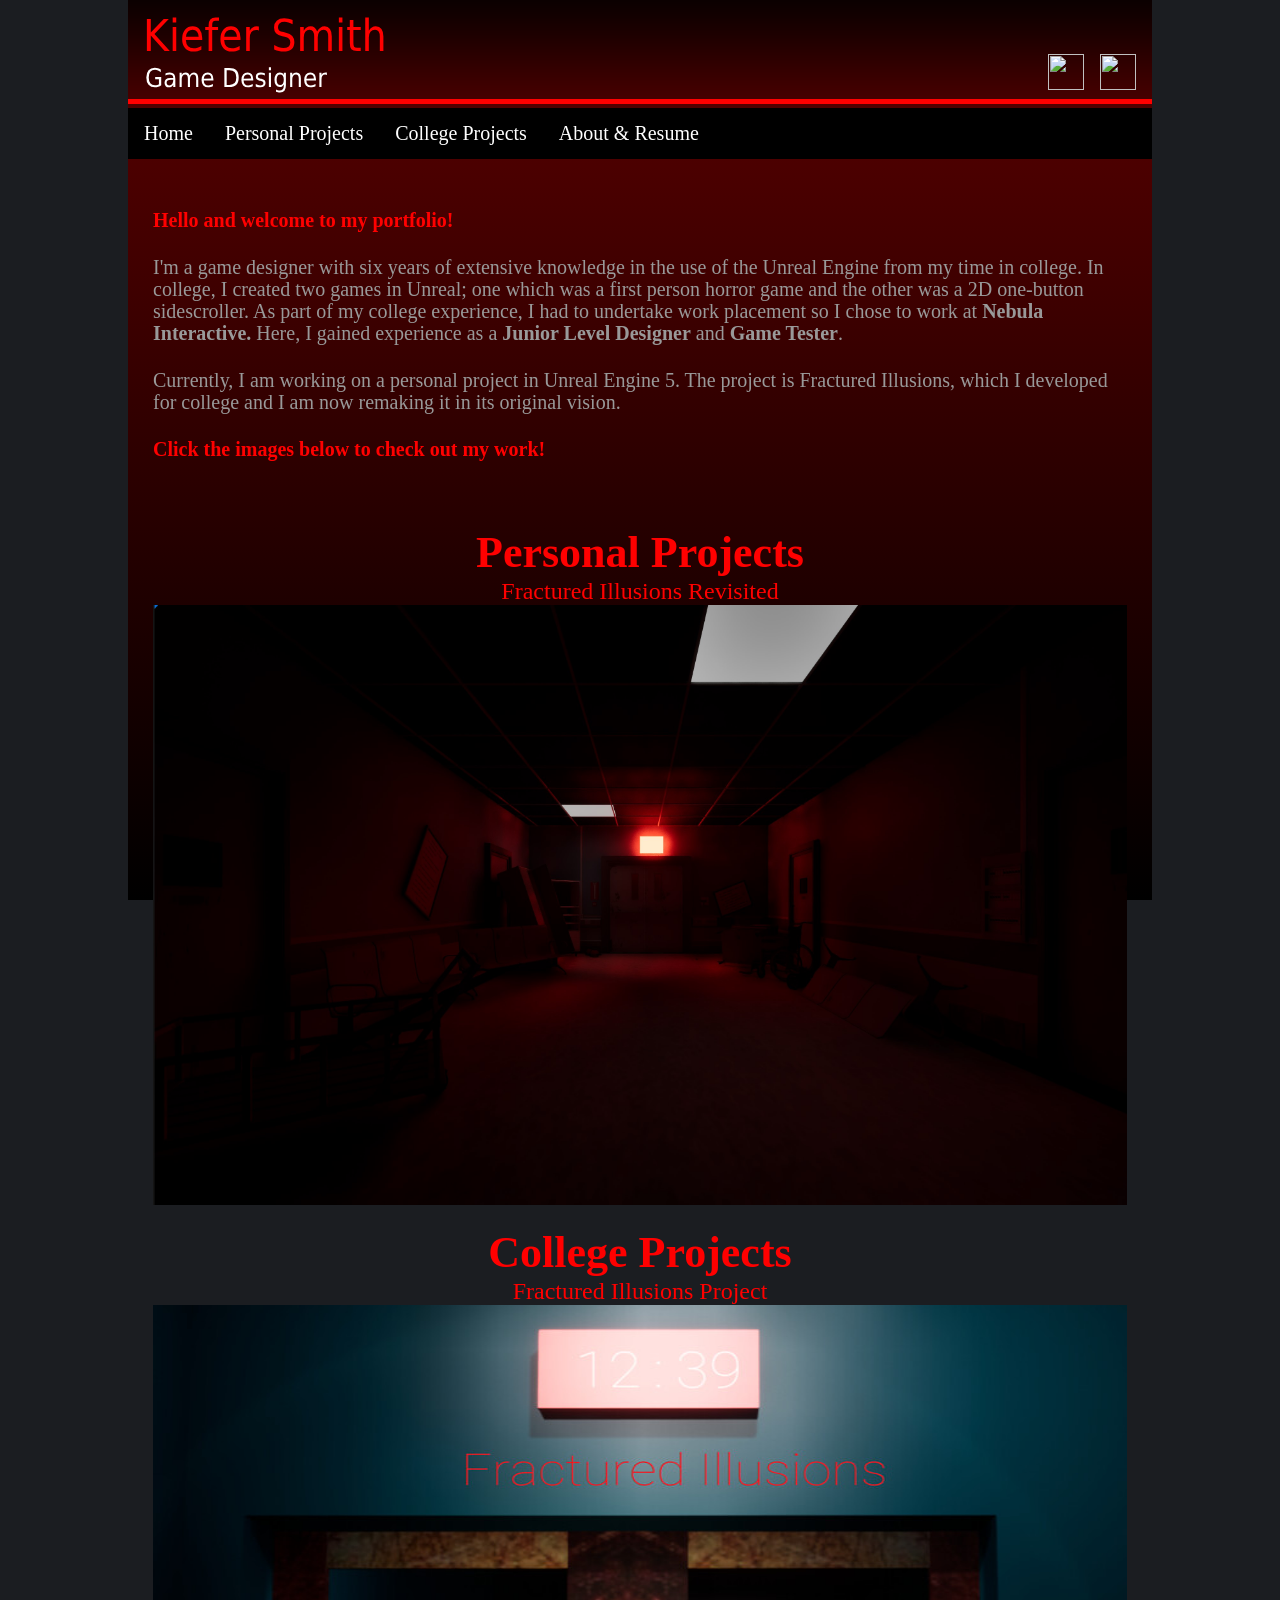
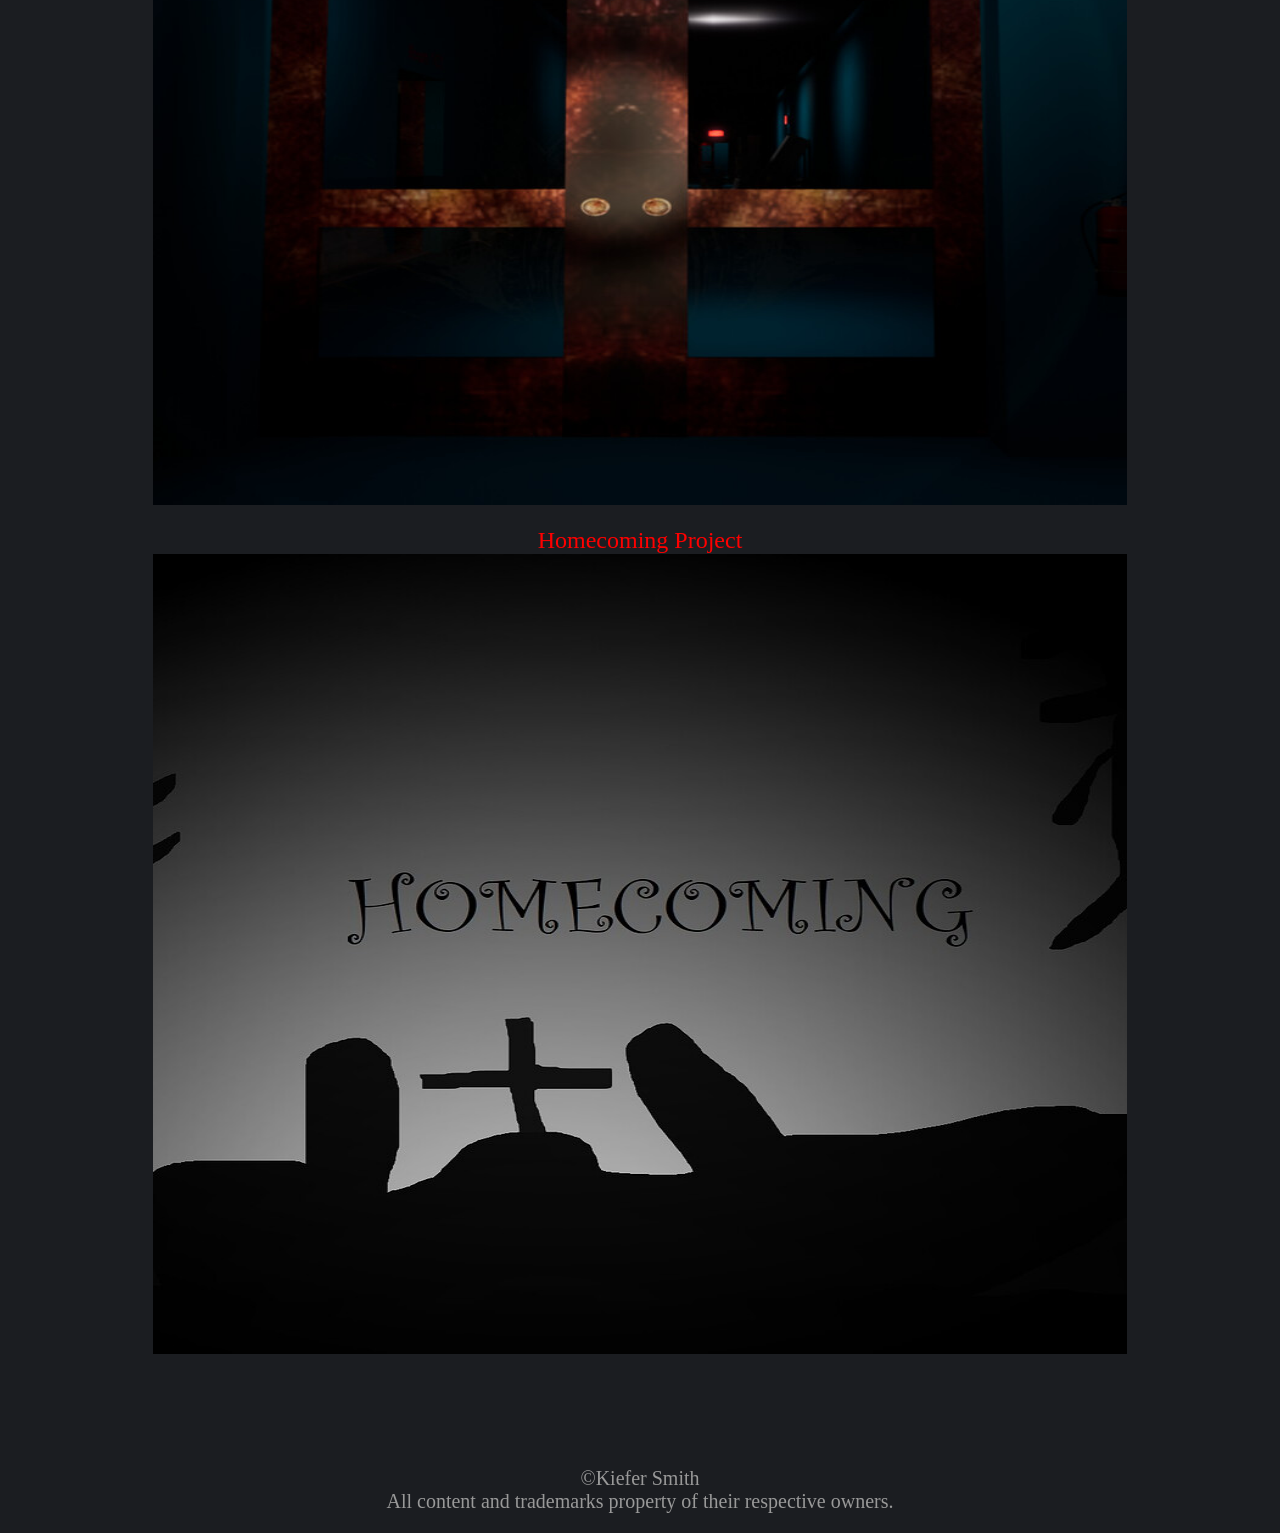
==== Index.html @ 739632f9 "Update Index.html" ====
<!DOCTYPE html PUBLIC "-//W3C//DTD XHTML 1.0 Strict//EN" "http://www.w3.org/TR/xhtml1/DTD/xhtml1-strict.dtd">
<!--
Original design by Free CSS Templates
http://www.freecsstemplates.org
Released for free under a Creative Commons Attribution 2.5 License
Heavily modified by yours truly.
-->
<html xmlns="http://www.w3.org/1999/xhtml">
<head>
    <meta http-equiv="content-type" content="text/html; charset=utf-8" />
    <meta http-equiv="Content-Security-Policy" content="upgrade-insecure-requests"> 
        <title>Kiefer Smith - Game Design Portfolio</title>
    <meta name="keywords" content="game games video development design programming level levels designer" />
    <meta name="description" content="Junior aspiring game developer. This is my online portfolio highlighting my game development work." />
    <meta name="language" content="English">
    <meta name="author" content="Kiefer Smith">
    <meta name="robots" content="all">
    <link href="style.css" rel="stylesheet" type="text/css" media="screen" />
    <script type="text/javascript">

  var _gaq = _gaq || [];
  _gaq.push(['_setAccount', 'UA-7939992-2']);
  _gaq.push(['_trackPageview']);

  (function() {
    var ga = document.createElement('script'); ga.type = 'text/javascript'; ga.async = true;
    ga.src = ('https:' == document.location.protocol ? 'https://ssl' : 'http://www') + '.google-analytics.com/ga.js';
    var s = document.getElementsByTagName('script')[0]; s.parentNode.insertBefore(ga, s);
  })();

</script>
</head>

<body>
    <div id="wrapper">
        <div id="logo">
          <div align="right"></div>
          <div align="right"><br />
            <br />
            <br />
          <a href="https://www.linkedin.com/in/kiefer-smith-designer/" target="_new"><img src="images/linkedin.png" alt="" width="36" height="36" title="LinkedIn Profile"/></a>&nbsp;&nbsp;&nbsp;&nbsp;<a href="Files/Kiefer Smith Game Design CV.pdf" target="_new"><img src="images/resume.png" alt="" width="36" height="36" title="Resume"/></a>&nbsp;&nbsp;&nbsp;&nbsp;</div>
        </div>
        
        
        
        
        <div id="header">                             
            <div class="navbar">
              <a href="index.html">Home</a>
              <div class="dropdown">
                <button class="dropbtn">Personal Projects 
                  <i class="fa fa-caret-down"></i>
                </button>
                <div class="dropdown-content">
                  <a href="Fractured_Illusions_Revisited.html">Fractured Illusions Revisited</a></td>
                </div>
              </div>
              <div class="dropdown">
                <button class="dropbtn">College Projects 
                  <i class="fa fa-caret-down"></i>
                </button>
                <div class="dropdown-content">
                  <a href="Fractured_Illusions_Project.html">Fractured Illusions Project</a></td>
                  <a href="Homecoming_Project.html">Homecoming Project</a></td>
                </div>
              </div>  
              <a href="bio.html">About & Resume</a>
            </div>                                        
          <div id="menu">
            </div>            
        </div>
        
        
        
        
        
        
        <hr />
        <div id="page">
        <div id="content">
                <div class="post">
                  <div class="entry">
                    <p><strong class="greenEntry">Hello and welcome to my portfolio!</strong></p>
                    <p>I'm a game designer with six years of extensive knowledge in the use of the Unreal Engine from my time in college.  
                      In college, I created two games in Unreal; one which was a first person horror game and the other was a 2D one-button sidescroller. As part of my college experience, I had to undertake work placement so I chose to work at<strong> Nebula Interactive. </strong> Here, I gained experience as a <strong>Junior Level Designer</strong> and <strong>Game Tester</strong>.
  </p>
                    <p>Currently, I am working on a personal project in Unreal Engine 5. The project is Fractured Illusions, which I developed for college and I am now remaking it in its original vision.</p>
                    <p><strong class="greenEntry">Click the images below to check out my work!</strong></p>
                    <p>&nbsp;</p>
                    <h1><strong><center>Personal Projects</center></strong></h1>
<center>
  <h2>Fractured Illusions Revisited </h2>
  <a href="Fractured_Illusions_Revisited.html"><img src="Fractured Illusions Cover.jpg" alt="" width="974" height="600" /></a><br />
    <br />
  </h2>
 
  <h1><strong><center>College Projects</center></strong></h1>
  <center>
    <h2>Fractured Illusions Project</h2>
    <a href="Fractured_Illusions_Project.html"><img src="fractured illusions college.jpg" alt="" width="974" height="800" /></a><br />
      <br />
    </h2>
   
    <h2>Homecoming Project</h2>
    <a href="Fractured_Illusions_Project.html"><img src="homecoming.jpg" alt="" width="974" height="800" /></a><br />
      <br />
    </h2>


 

                  </div><br /> 
                  <div class="entry"></div> 
              </div>
            </div>
   		</div>
        <div style="clear: both;">&nbsp;</div>
    	<div id="footer">
    	  <p>&copy;Kiefer Smith<br />
            All content and trademarks property of their respective owners.</p>
   		</div>
    </div>
</body>
</html>
---- style.css ----
/*
Design by Free CSS Templates
http://www.freecsstemplates.org
Released for free under a Creative Commons Attribution 2.5 License
*/

.navbar {
    overflow: hidden;
    background-color: #000000;
  }
  
  .navbar a {
    float: left;
    font-size: 20px;
    color: white;
    text-align: center;
    padding: 14px 16px;
    text-decoration: none;
  }
  
  .dropdown {
    float: left;
    overflow: hidden;
    z-index: 99999;
  }
  
  .dropdown .dropbtn {
    font-size: 20px;  
    border: none;
    outline: none;
    color: white;
    padding: 14px 16px;
    background-color: inherit;
    font-family: inherit;
    margin: 0;
    z-index: 99999;
  }
  
  .navbar a:hover, .dropdown:hover .dropbtn {
    background-color: #ff0000;
  }
  
  .dropdown-content {
    display: none;
    position: absolute;
    background-color: #000000;
    min-width: 160px;
    box-shadow: 0px 8px 16px 0px rgba(0,0,0,0.2);
    z-index: 1;
    color: black;
     z-index: 99999;
  }
  
  .dropdown-content a {
    float: none;
    color: white;
    padding: 12px 16px;
    text-decoration: none;
    display: block;
    text-align: left;
    z-index: 99999;
  }
  
  .dropdown-content a:hover {
    background-color: #ff0000;
  }
  
  .dropdown:hover .dropdown-content {
    display: block;
  }
  
  
  
  
  
  
  
  
  
  
  body {
      margin: 0px;
      padding: 0;
      font-family: Calibri;
      font-size: 16px;
      color: #999;
      background-color: #1B1D21;
  }
  
  h1, h2, h3 {
      margin: 0;
      font-family: Calibri;
      font-weight: normal;
      color: #ff0000;
  
  }
  
  h1 { font-size: 44px; }
  
  h2 { font-size: 24px; }
  
 
  
  p, ul, ol {
      margin-top: 25px;
      line-height: 22px;
      text-align: left;
      font-size: 20px;
  }
  
 
  
  
  
  a { color: #C2C8CC; }
  
  a:hover { text-decoration: none; }
  
  a img {
      border: none;
  }
  
  img.left {
      float: left;
      margin: 7px 30px 0 0;
  }
  
  img.right {
      float: right;
      margin: 7px 0 0 30px;
  }
  
  hr { display: none; }
  
 
  
  
  .list1 li {
      float: left;
      line-height: normal;
  }
  
  .list1 li img {
      margin: 0 30px 30px 0;
  }
  
  .list1 li.alt img {
      margin-right: 0;
  }
  
  #wrapper {
      width: 1024px;
      background: linear-gradient(to bottom, #5c0000 0%, #000000 100%);
      background-repeat: inherit;
      background-position: left top;
      background-attachment: fixed;
      margin-top: 0;
      margin-right: auto;
      margin-bottom: 0;
      margin-left: auto;
  }
  
  /* Header */
  
  
  
  #header {
      width: 1024px;
      height: 44px;
      margin: 0 auto;
      background: url(img03.jpg) repeat-x left top;
  }
  
  /* Menu */
  
  #menu {
      float: left;
      height: 34px;
  }
  
  #menu ul {
      margin: 0;
      padding: 0px;
      list-style: none;
      line-height: normal;
  }
  
  #menu li {
      height: 34px;
      display: block;
      float: left;
      padding: 10px 15px 0px 15px;
      background: url(img04.jpg) no-repeat right 8px;
  }
  
  #menu a {
      display: block;
      float: left;
      text-decoration: none;
      color: #FFFFFF;
      font-family: Georgia, "Times New Roman", Times, serif;
      font-size: 16px;
  }
  
  #menu a:hover {
      text-decoration: underline;
  }
  
  #menu .current_page_item {
      margin: 0px;
      color: #FFFFFF;
  }
  
  /* Search */
  
  #search {
      float: right;
      height: 44px;
  }
  
  #search form {
      float: right;
      margin: 0;
      padding: 10px 20px 0 0;
  }
  
  #search fieldset {
      margin: 0;
      padding: 0;
      border: none;
  }
  
  #search input {
      float: left;
      padding: 0;
      height: 20px;
      font: 12px Arial, Helvetica, sans-serif;
      border: none;
  }
  
  #search-text {
      width: 135px;
      height: 14px;
      margin: 0px 6px 0px 0px;
      padding: 3px 0 0 5px;
      color: #ff0000;
  }
  
  #search-submit {
      padding: 0px;
      margin: 0px;
      height: 21px;
      margin-left: 4px;
      color: #ff0000;
  }
  
  /* Page */
  
  #page {
      width: 1024px;
      margin: 0 auto;
      padding: 0px;
  }
  
  /** LOGO */
  
  #logo {
    width: 1024px;
    height: 108px;
    background: url(aa.png) no-repeat left top;
    margin-top: 0px;
    margin-right: auto;
    margin-bottom: 0;
    margin-left: auto;
}
  
  #logo h1, #logo p {
      margin: 0;
      padding: 0px;
      line-height: normal;
  }
  
  #logo h1 {
      padding-left: 40px;
      padding-top: 90px; 
  }
  
  #logo h1 a {
      text-decoration: none;
      text-transform: lowercase;
      color: #FFFFFF;
  }
  
  #logo h1 a:hover { text-decoration: underline; }
  
  #logo p {
      padding: 0px 0 0 42px;
      font: italic 23px Georgia, "Times New Roman", Times, serif;
      color: #FFFFFF;
  }
  
  #logo p a {
      text-decoration: none;
      color: #FFFFFF;
  }
  
  #logo p a:hover { text-decoration: underline; }
  
  /* Content */
  
  #content {
      float: left;
      width: 974px;
      padding-top: 25px;
      padding-left: 25px;
      padding-right: 25px;
  }
  
  /* Post */
  
  .post {
      margin-bottom: 25px;
  }
  
  .post .title {
      height: 30px;
      margin-bottom: 3px;
      border-bottom: 1px dashed #1E1E1E;
      font-family: Georgia, "Times New Roman", Times, serif;
      color: #0b90ce;
  }
  
  .post .date {
      float: right;
      margin-top: -45px;
      padding-right: 20px;
      font-family: Georgia, "Times New Roman", Times, serif;
      font-weight: normal;
      font-size: 18px;
      color: #C2C8CC;
  }
  
  .post .meta {
      margin: -30px  0 3px 25px;
      padding: 2px 30px 2px 0px;
      font-family: Arial, Helvetica, sans-serif;
      font-weight: normal;
      font-size: 10px;
      color: #B6ACA2;
  }
  
  .post .meta a { color: #B6ACA2; }
  
  .post .entry {
      padding-top: 0px;
      padding-right: 0px;
      padding-bottom: 5px;
      padding-left: 0px;
  }
  
  .post .greenEntry {
      padding-top: 10px;
      color: #ff0000;
  }
  
  .post .links {
      margin: 0 250px 0 0;
      padding: 0 0 0 0px;
  }
  
  
  
  .post .links .permalink {
      padding-left: 17px;
  }
  
  .tableBackground { background: url("banner_wq.png") no-repeat; }
  
  
  /* Sidebar */
  
  #sidebar {
      float: left;
      width: 250px;
  }
  
  #sidebar ul {
      margin: 0;
      padding: 0;
      list-style: none;
      line-height: normal;
  }
  
  #sidebar li {
      margin-bottom: 30px;
      padding: 0 0 20px 0px;
      background: url(images/img07.jpg) repeat-x left top;
  }
  
  #sidebar li ul {
      line-height: 200%;
      background: none;
  }
  
  #sidebar li li {
      margin: 0;
      padding: 3px 20px;
      background: none;
  }
  
  #sidebar p {
      margin: 0;
      padding: 0 20px;
  }
  
  #sidebar h2 {
      height: 33px;
      margin: 0 0 20px 0px;
      padding: 15px 0px 0px 20px;
      background: url(images/img06.jpg) repeat-x left top;
      text-transform: uppercase;
      font-family: Arial, Helvetica, sans-serif;
      font-size: 14px;
      font-weight: bold;
      color: #FFFFFF;
  }
  
  
  #sidebar p {
      line-height: 200%;
      padding-bottom: 20px;
  }
  
  
  
  
  
  /* Footer */
  
  #footer {
      width: 1024px;
      margin: 0 auto;
      padding: 0;
      background: url(images/img02.jpg) repeat-x left top;
      height: 75px;
  }
  
  #footer p {
      margin: 0;
      padding: 20px 0;
      text-align: center;
      line-height: normal;
  }
  

  #wrapper #page #content .post .entry .greenEntry .title strong {
      font-family: Georgia, Times New Roman, Times, serif;
  }
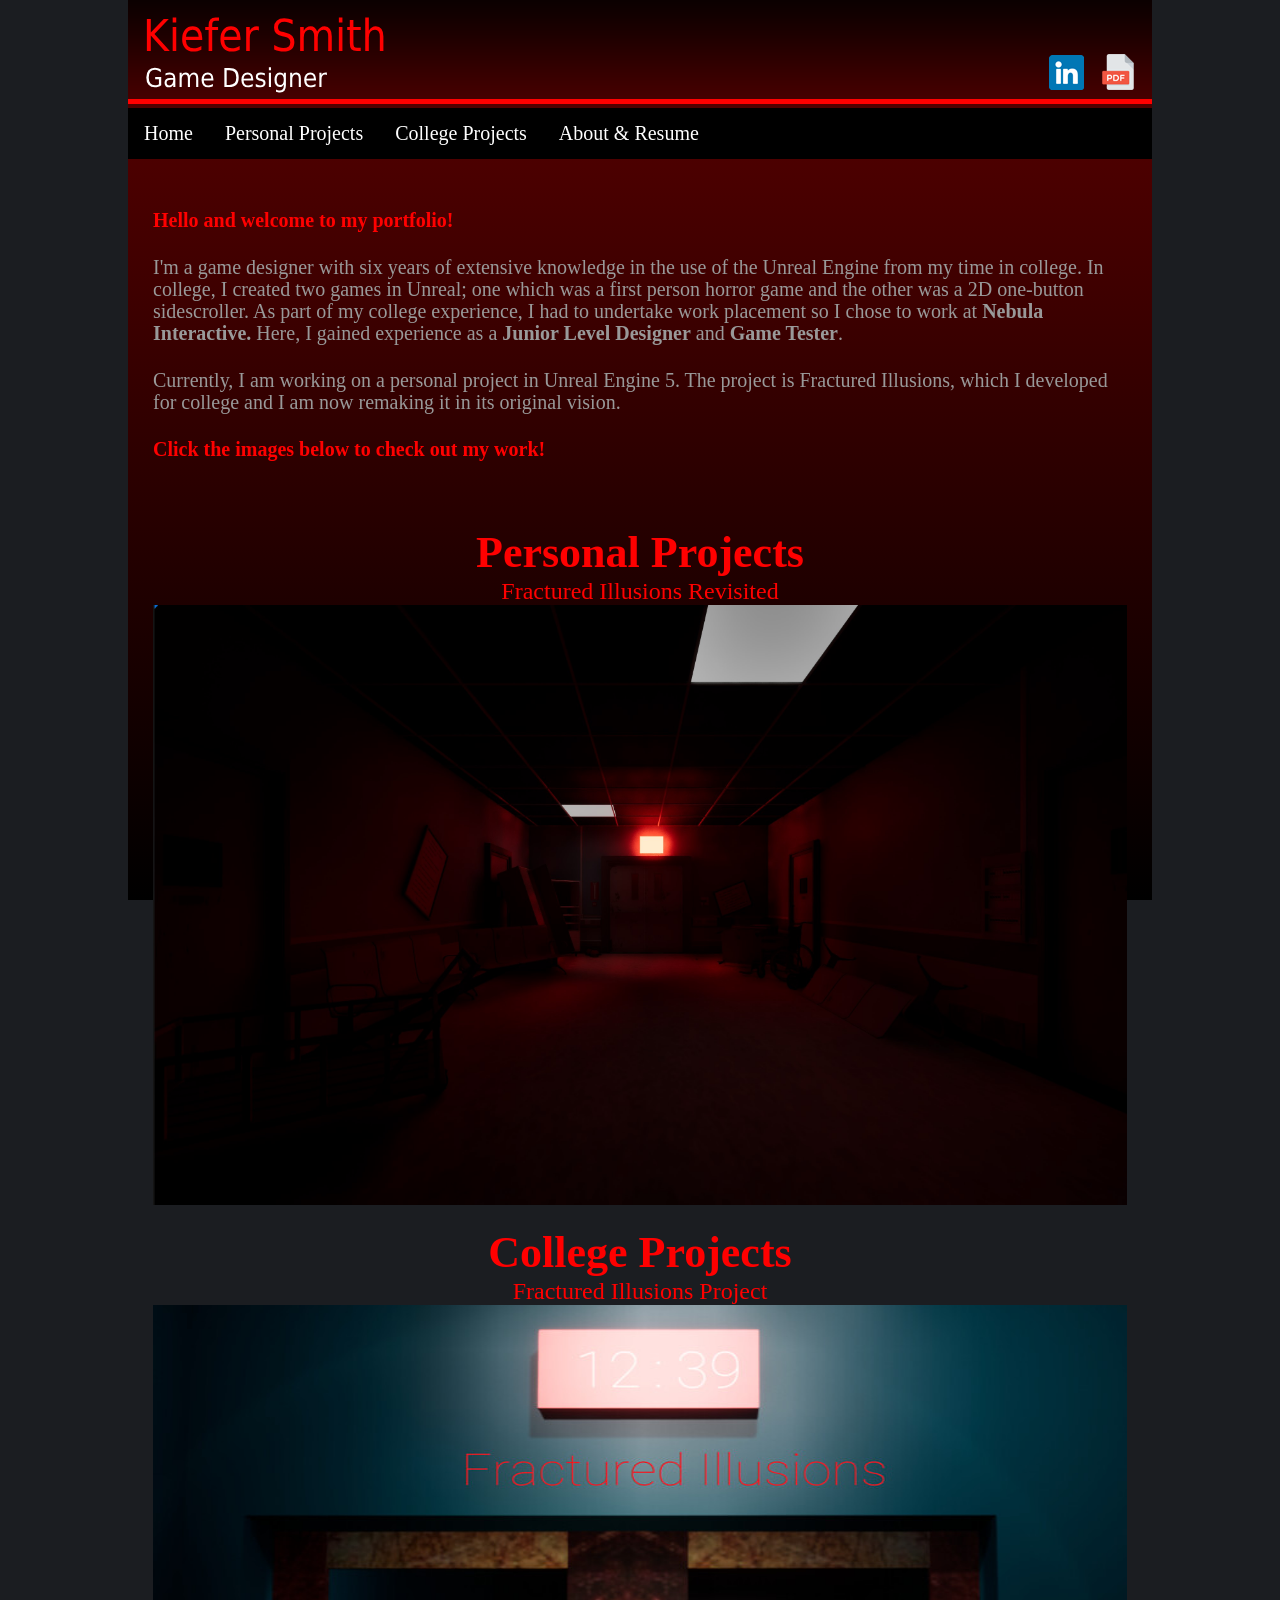
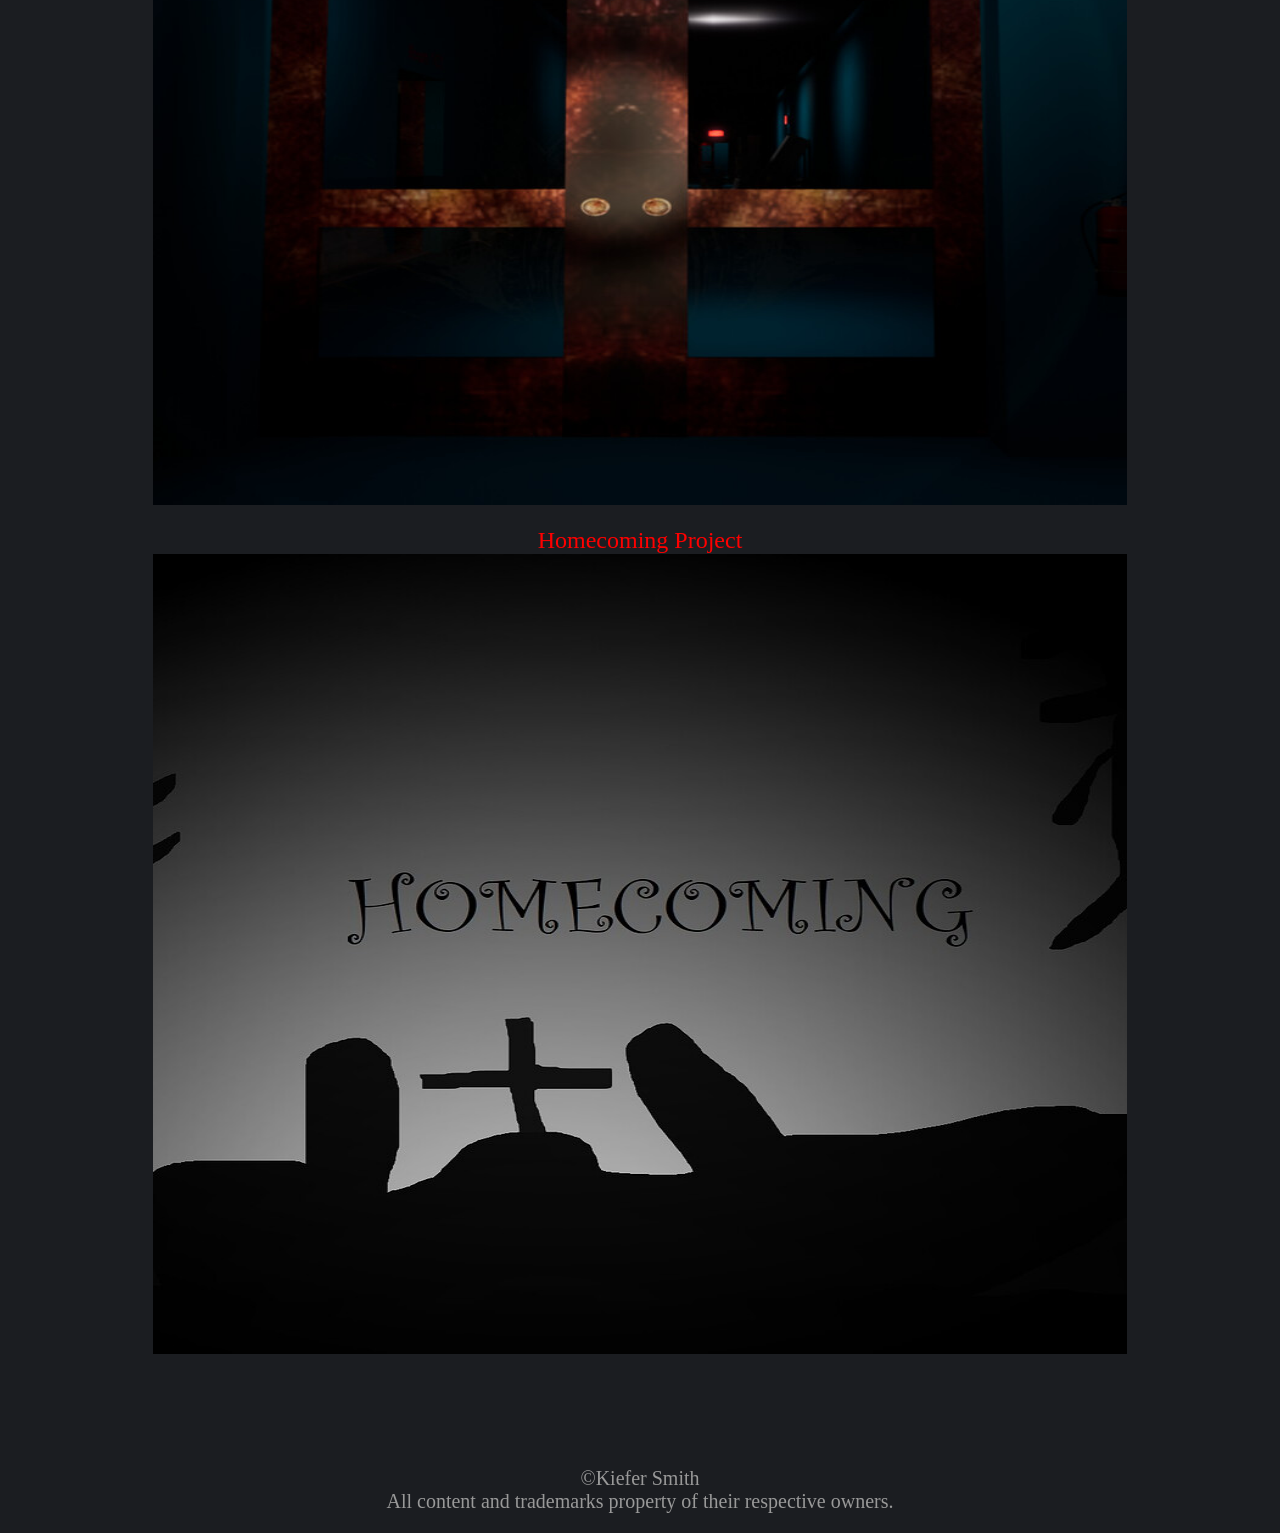
==== commit 34c9b392: "Update Index.html" ====
--- a/Index.html
+++ b/Index.html
@@ -38,7 +38,7 @@
           <div align="right"><br />
             <br />
             <br />
-          <a href="https://www.linkedin.com/in/kiefer-smith-designer/" target="_new"><img src="images/linkedin.png" alt="" width="36" height="36" title="LinkedIn Profile"/></a>&nbsp;&nbsp;&nbsp;&nbsp;<a href="Files/Kiefer Smith Game Design CV.pdf" target="_new"><img src="images/resume.png" alt="" width="36" height="36" title="Resume"/></a>&nbsp;&nbsp;&nbsp;&nbsp;</div>
+          <a href="https://www.linkedin.com/in/kiefer-smith-designer/" target="_new"><img src="linkedin.png" alt="" width="36" height="36" title="LinkedIn Profile"/></a>&nbsp;&nbsp;&nbsp;&nbsp;<a href="Files/Kiefer Smith Game Design CV.pdf" target="_new"><img src="resume.png" alt="" width="36" height="36" title="Resume"/></a>&nbsp;&nbsp;&nbsp;&nbsp;</div>
         </div>
         
         
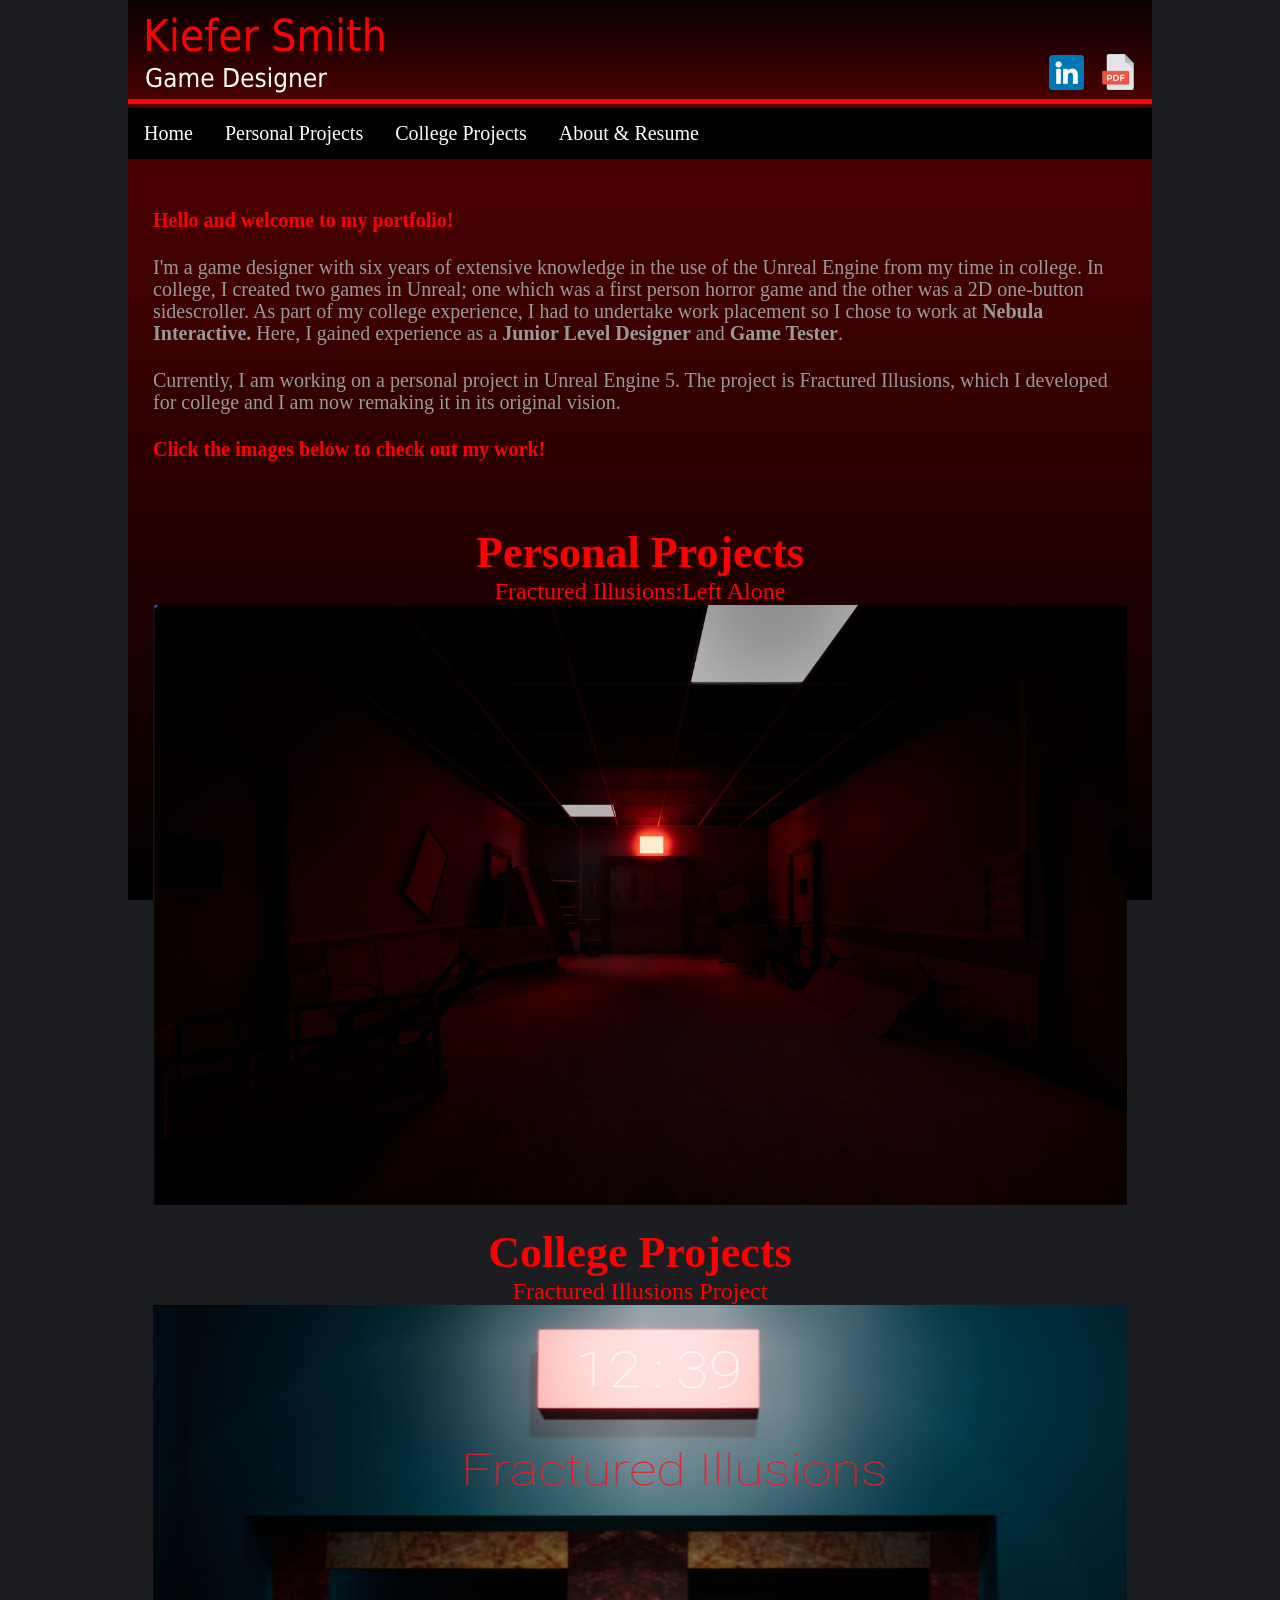
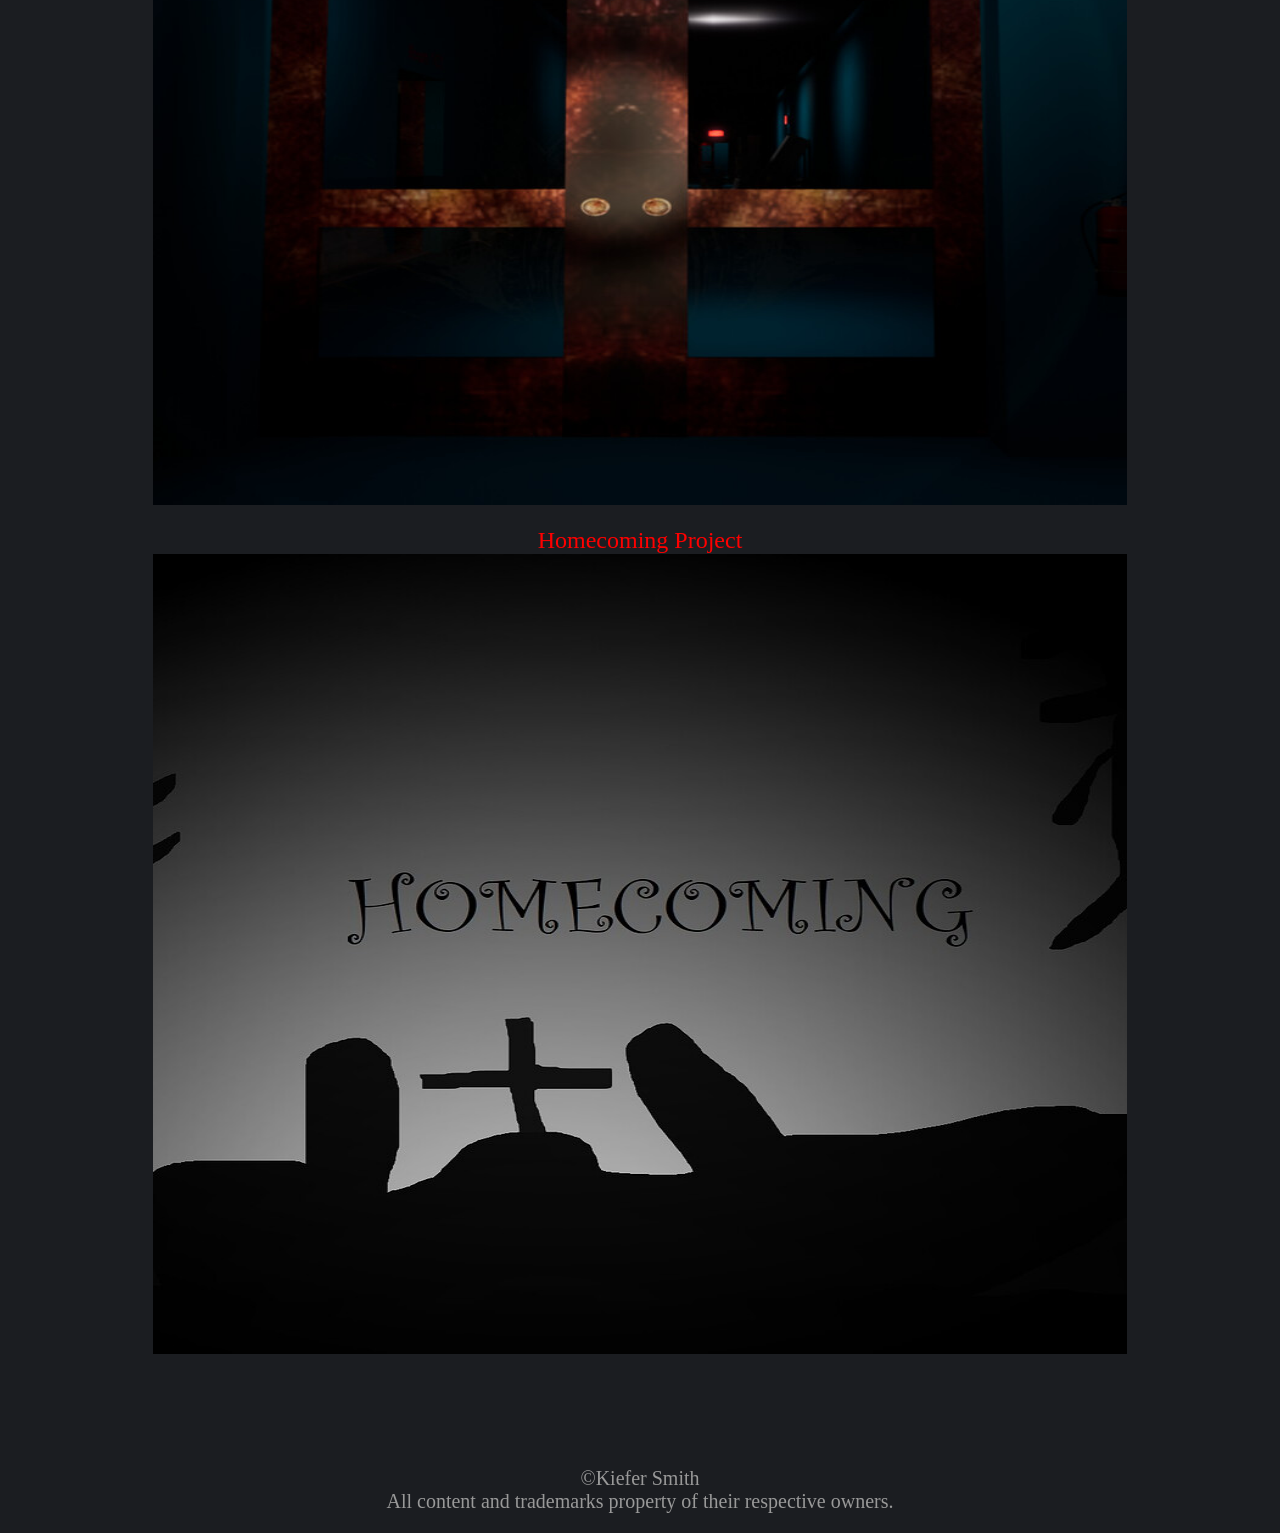
==== commit f73693b4: "Update Index.html" ====
--- a/Index.html
+++ b/Index.html
@@ -38,7 +38,7 @@
           <div align="right"><br />
             <br />
             <br />
-          <a href="https://www.linkedin.com/in/kiefer-smith-designer/" target="_new"><img src="linkedin.png" alt="" width="36" height="36" title="LinkedIn Profile"/></a>&nbsp;&nbsp;&nbsp;&nbsp;<a href="Files/Kiefer Smith Game Design CV.pdf" target="_new"><img src="resume.png" alt="" width="36" height="36" title="Resume"/></a>&nbsp;&nbsp;&nbsp;&nbsp;</div>
+          <a href="https://www.linkedin.com/in/kiefer-smith-designer/" target="_new"><img src="linkedin.png" alt="" width="36" height="36" title="LinkedIn Profile"/></a>&nbsp;&nbsp;&nbsp;&nbsp;<a href="Kiefer Smith Game Design CV.pdf" target="_new"><img src="resume.png" alt="" width="36" height="36" title="Resume"/></a>&nbsp;&nbsp;&nbsp;&nbsp;</div>
         </div>
         
         
@@ -52,7 +52,7 @@
                   <i class="fa fa-caret-down"></i>
                 </button>
                 <div class="dropdown-content">
-                  <a href="Fractured_Illusions_Revisited.html">Fractured Illusions Revisited</a></td>
+                  <a href="Fractured_Illusions_Revisited.html">Fractured Illusions:Left Alone</a></td>
                 </div>
               </div>
               <div class="dropdown">
@@ -89,7 +89,7 @@
                     <p>&nbsp;</p>
                     <h1><strong><center>Personal Projects</center></strong></h1>
 <center>
-  <h2>Fractured Illusions Revisited </h2>
+  <h2>Fractured Illusions:Left Alone </h2>
   <a href="Fractured_Illusions_Revisited.html"><img src="Fractured Illusions Cover.jpg" alt="" width="974" height="600" /></a><br />
     <br />
   </h2>
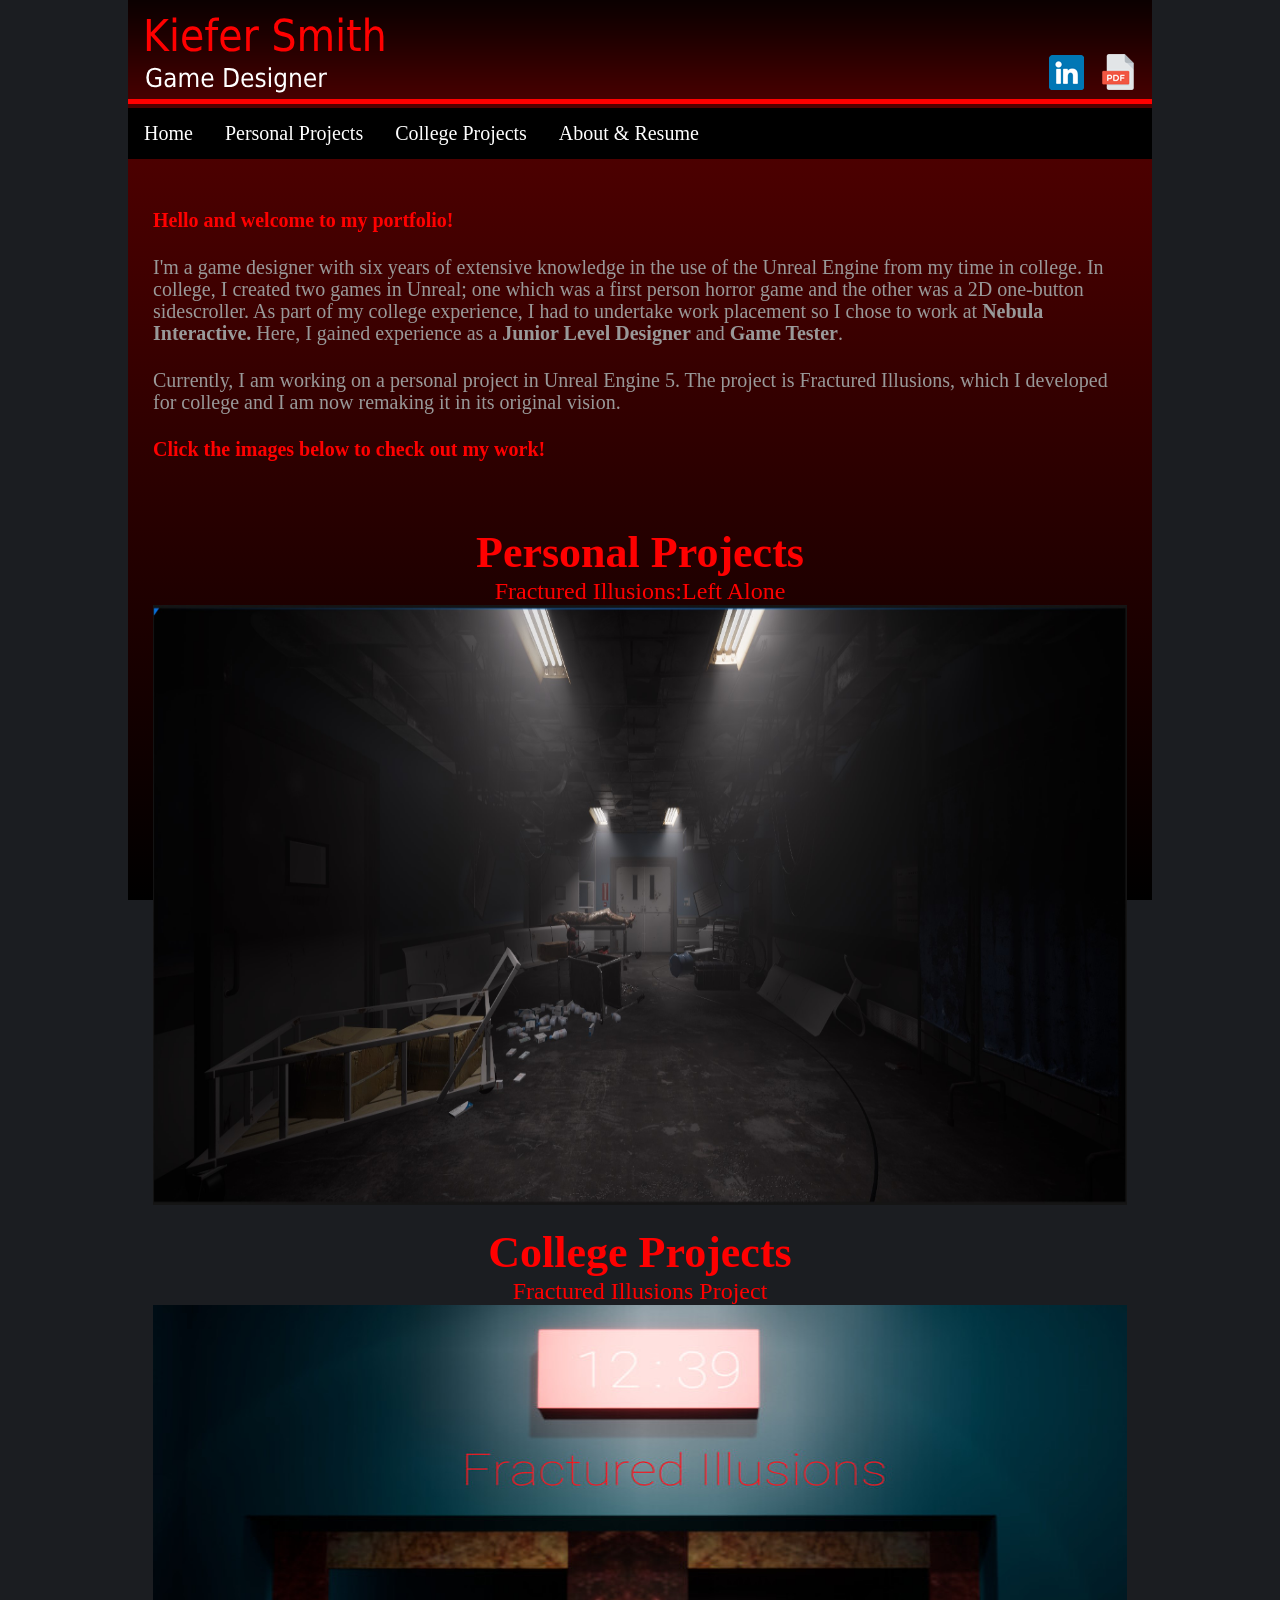
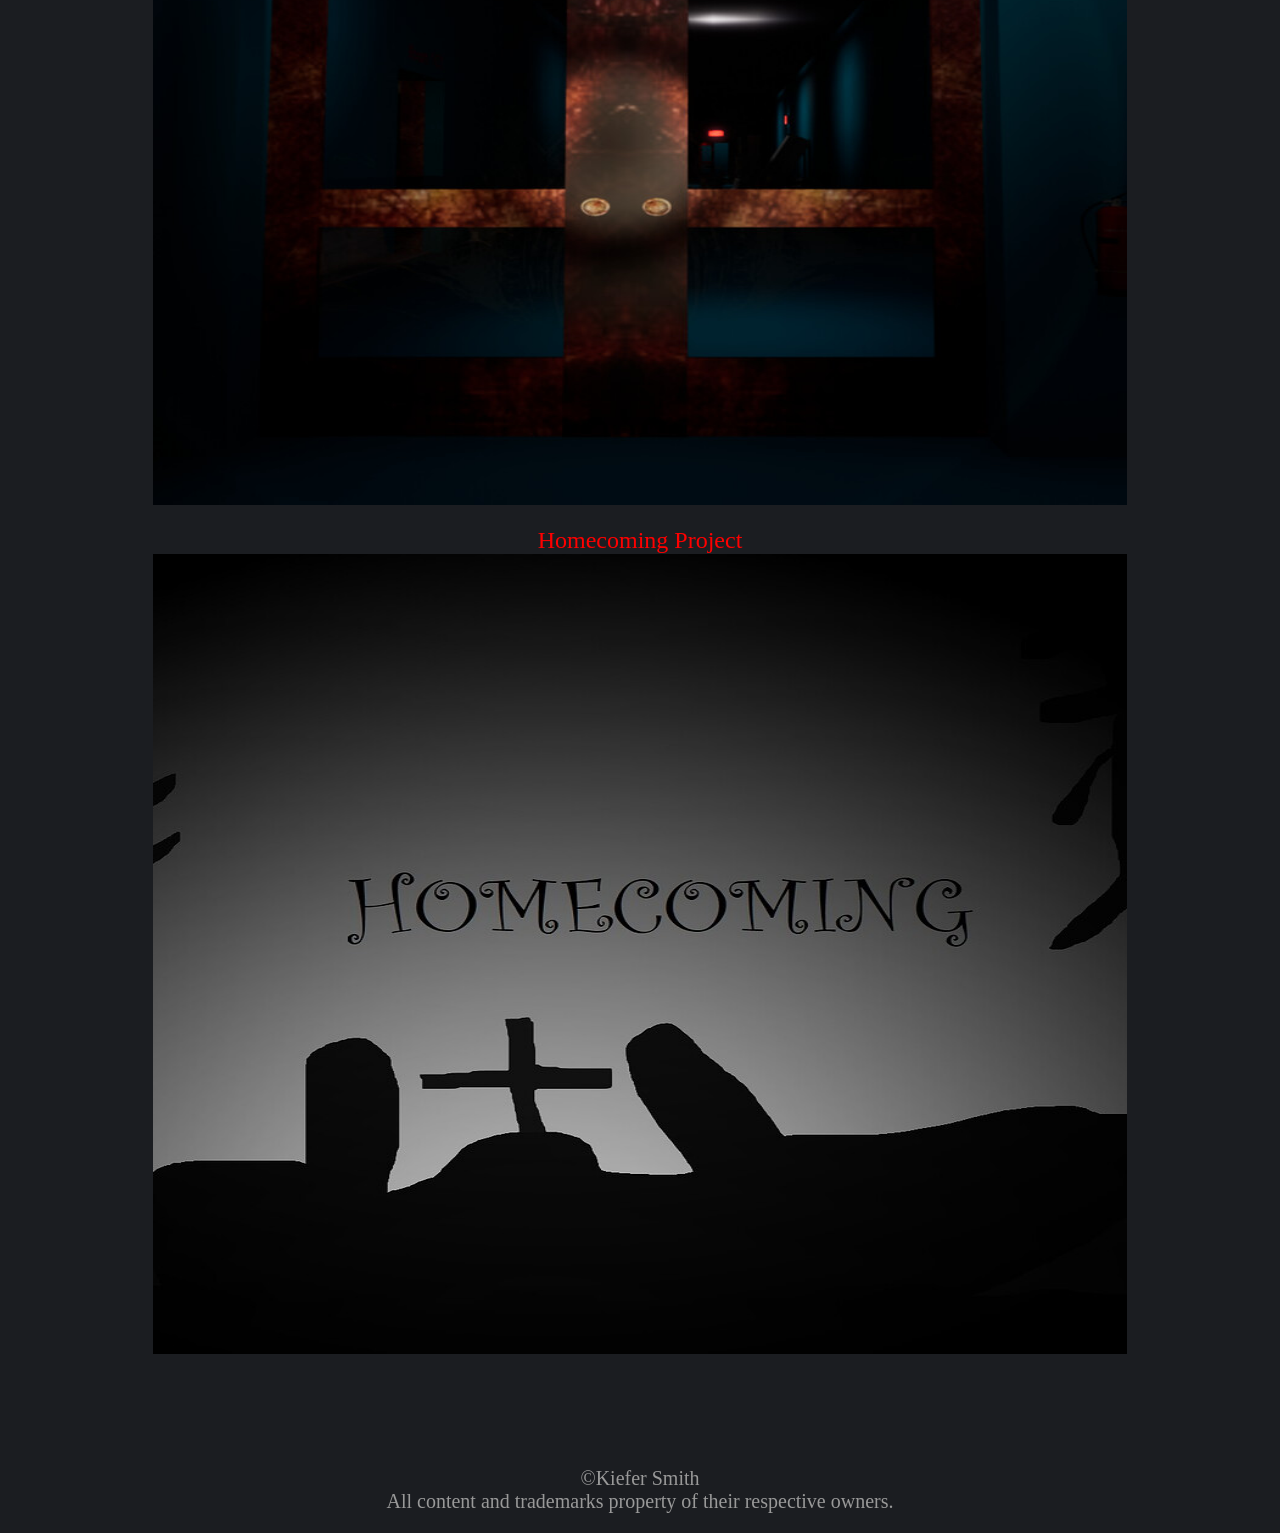
==== commit bca702be: "Update Index.html" ====
--- a/Index.html
+++ b/Index.html
@@ -90,7 +90,7 @@
                     <h1><strong><center>Personal Projects</center></strong></h1>
 <center>
   <h2>Fractured Illusions:Left Alone </h2>
-  <a href="Fractured_Illusions_Revisited.html"><img src="Fractured Illusions Cover.jpg" alt="" width="974" height="600" /></a><br />
+  <a href="Fractured_Illusions_Revisited.html"><img src="Mainmenu.jpg" alt="" width="974" height="600" /></a><br />
     <br />
   </h2>
  
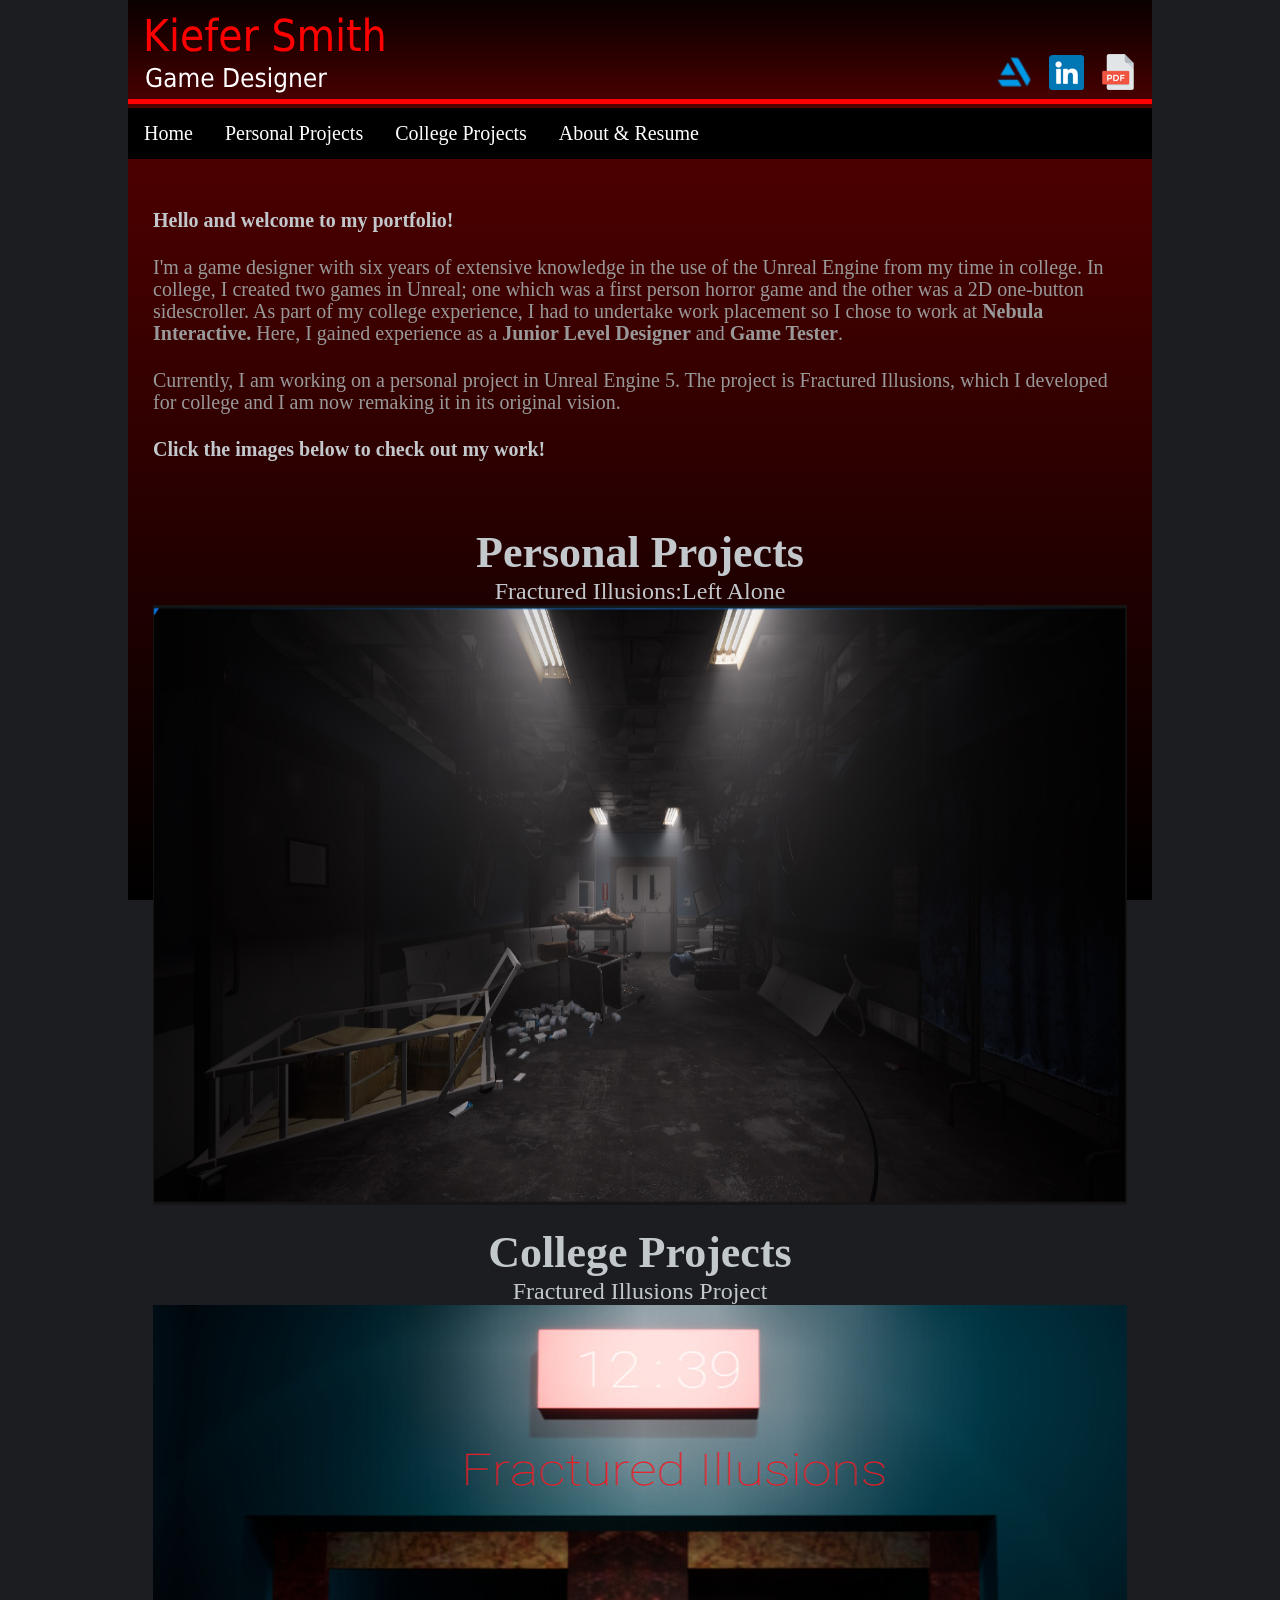
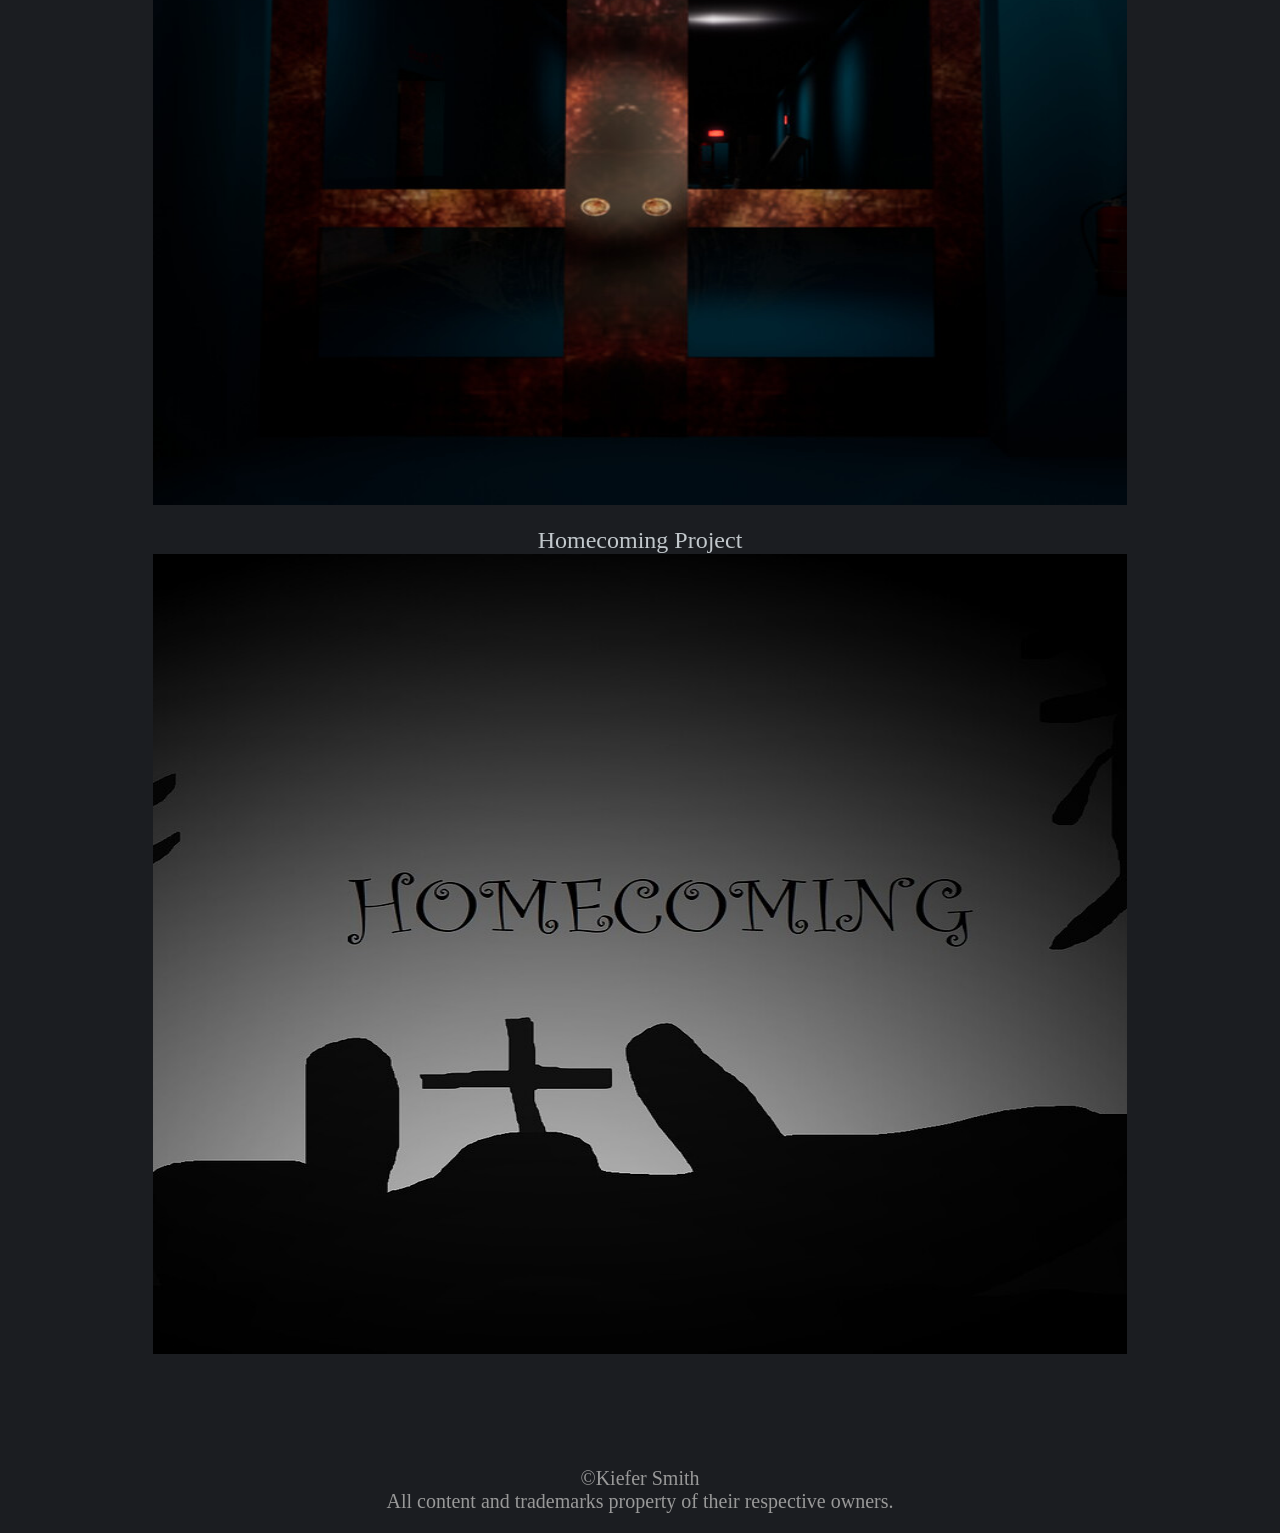
==== commit 272c4a7b: "Update Index.html" ====
--- a/Index.html
+++ b/Index.html
@@ -38,7 +38,7 @@
           <div align="right"><br />
             <br />
             <br />
-          <a href="https://www.linkedin.com/in/kiefer-smith-designer/" target="_new"><img src="linkedin.png" alt="" width="36" height="36" title="LinkedIn Profile"/></a>&nbsp;&nbsp;&nbsp;&nbsp;<a href="Kiefer Smith Game Design CV.pdf" target="_new"><img src="resume.png" alt="" width="36" height="36" title="Resume"/></a>&nbsp;&nbsp;&nbsp;&nbsp;</div>
+           <a href="https://www.artstation.com/kiefersmith" target="_new"><img src="artstationlogo.png" alt="" width="36" height="36" title="Artstation Profile"/></a>&nbsp;&nbsp;&nbsp;&nbsp;<a href="https://www.linkedin.com/in/kiefer-smith-designer/" target="_new"><img src="linkedin.png" alt="" width="36" height="36" title="LinkedIn Profile"/></a>&nbsp;&nbsp;&nbsp;&nbsp;<a href="Kiefer Smith Game Design CV.pdf" target="_new"><img src="resume.png" alt="" width="36" height="36" title="Resume"/></a>&nbsp;&nbsp;&nbsp;&nbsp;</div>
         </div>
         
         
--- a/style.css
+++ b/style.css
@@ -91,7 +91,7 @@
       margin: 0;
       font-family: Calibri;
       font-weight: normal;
-      color: #ff0000;
+      color: #C2C8CC;
   
   }
   
@@ -243,7 +243,7 @@
       height: 14px;
       margin: 0px 6px 0px 0px;
       padding: 3px 0 0 5px;
-      color: #ff0000;
+      color: #C2C8CC;
   }
   
   #search-submit {
@@ -251,7 +251,7 @@
       margin: 0px;
       height: 21px;
       margin-left: 4px;
-      color: #ff0000;
+      color: #C2C8CC;
   }
   
   /* Page */
@@ -360,7 +360,7 @@
   
   .post .greenEntry {
       padding-top: 10px;
-      color: #ff0000;
+      color: #C2C8CC;
   }
   
   .post .links {
@@ -456,4 +456,4 @@
   #wrapper #page #content .post .entry .greenEntry .title strong {
       font-family: Georgia, Times New Roman, Times, serif;
   }
-  +  
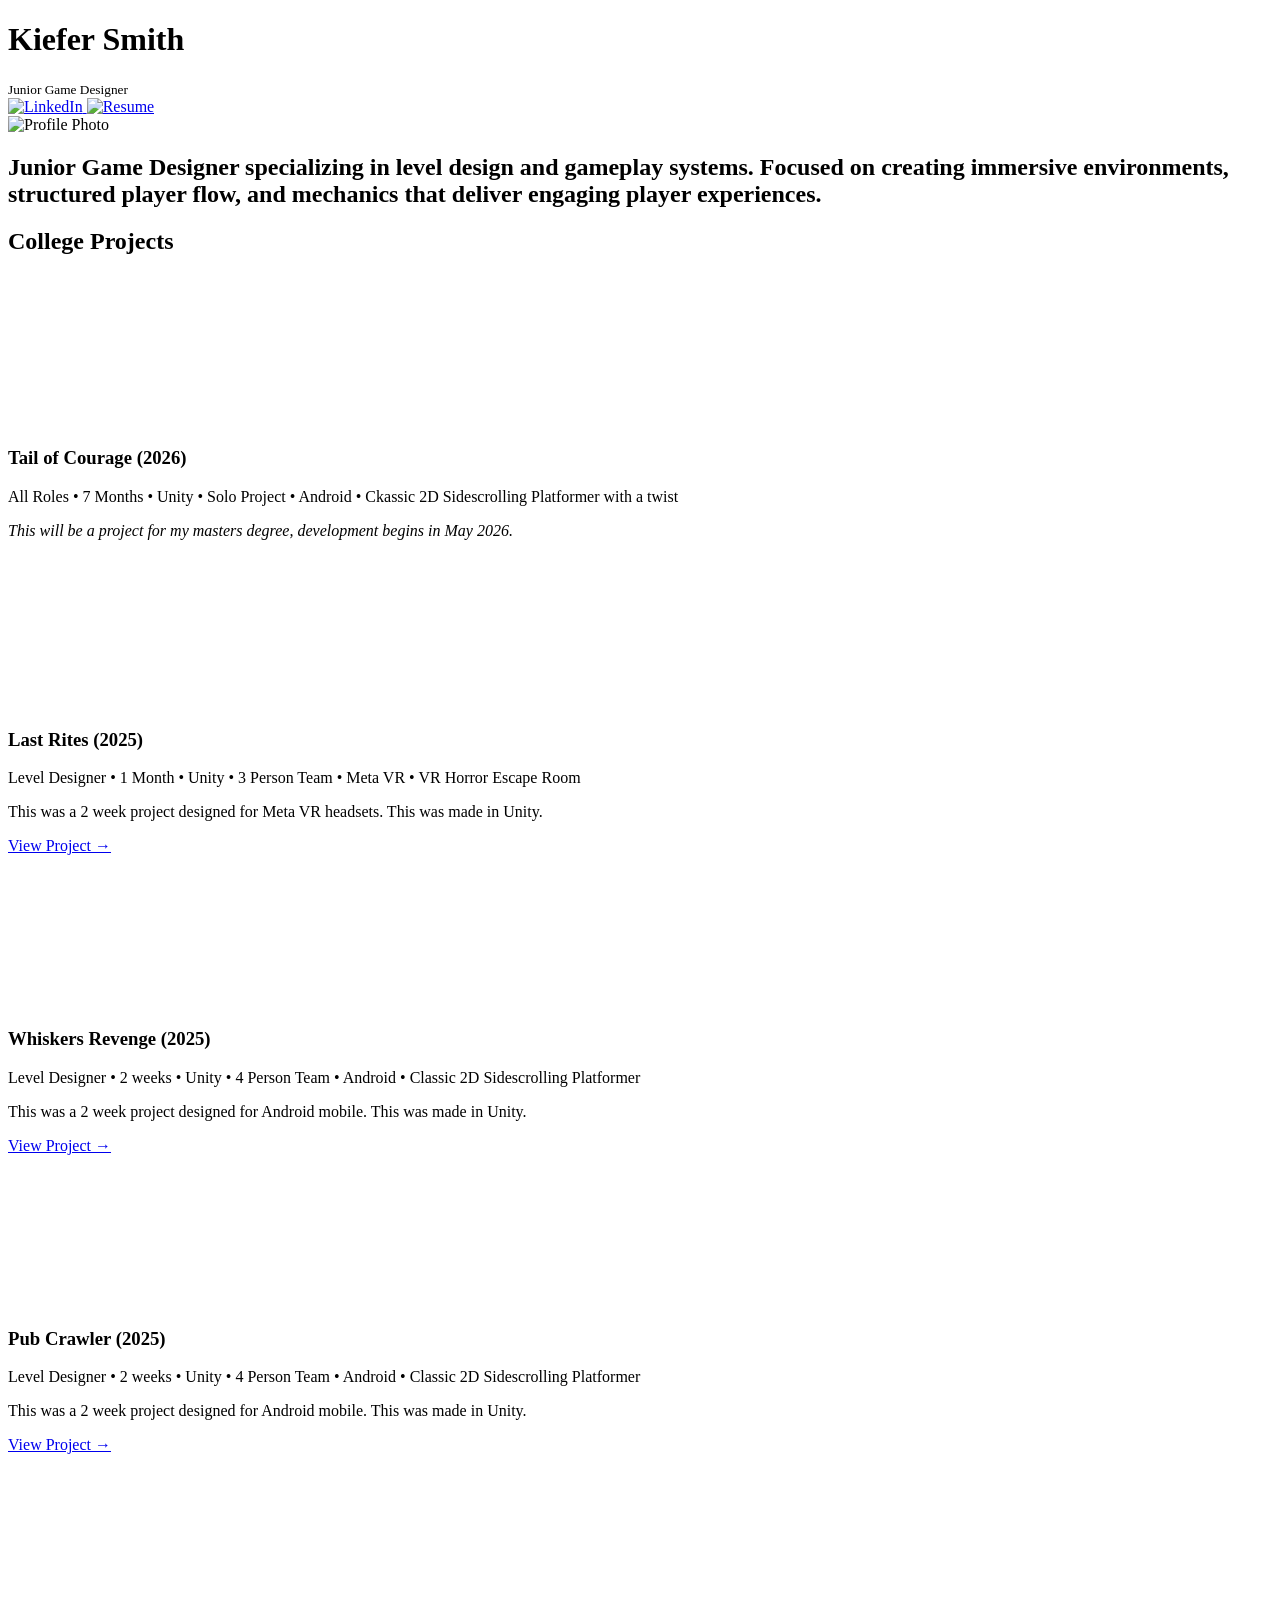
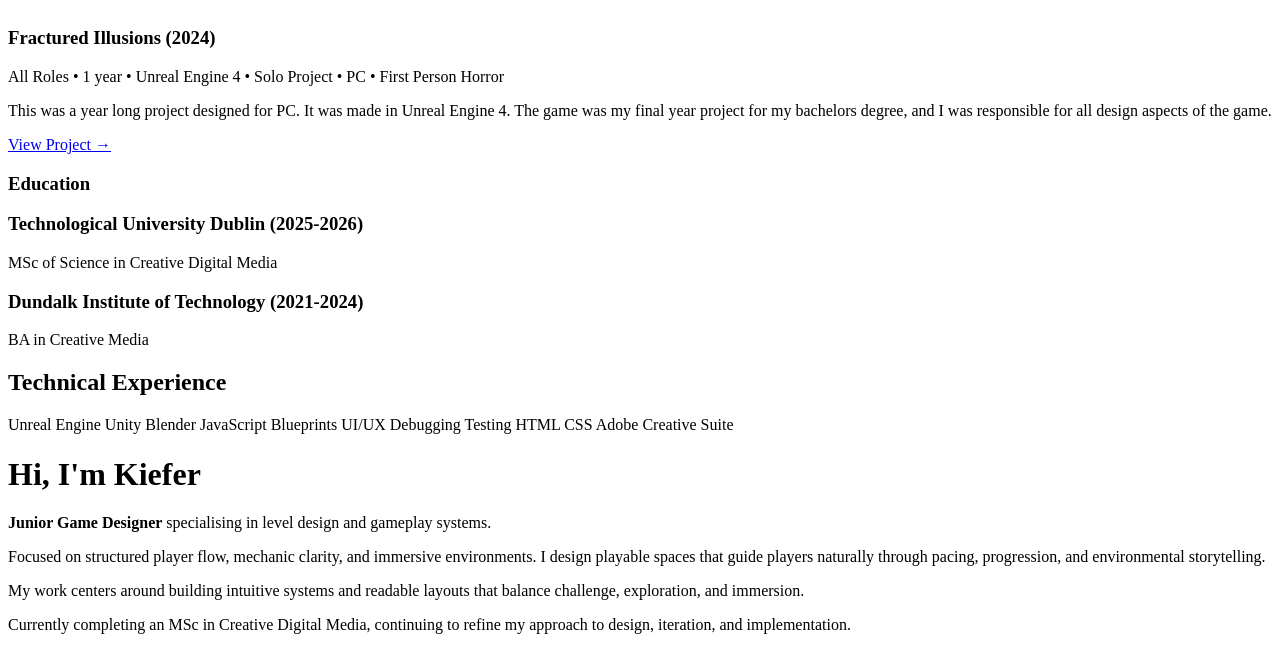
==== commit 77b59297: "Add files via upload" ====
--- a/Index.html
+++ b/Index.html
@@ -1,124 +1,270 @@
-<!DOCTYPE html PUBLIC "-//W3C//DTD XHTML 1.0 Strict//EN" "http://www.w3.org/TR/xhtml1/DTD/xhtml1-strict.dtd">
-<!--
-Original design by Free CSS Templates
-http://www.freecsstemplates.org
-Released for free under a Creative Commons Attribution 2.5 License
-Heavily modified by yours truly.
--->
-<html xmlns="http://www.w3.org/1999/xhtml">
+<!DOCTYPE html>
+<html lang="en">
 <head>
-    <meta http-equiv="content-type" content="text/html; charset=utf-8" />
-    <meta http-equiv="Content-Security-Policy" content="upgrade-insecure-requests"> 
-        <title>Kiefer Smith - Game Design Portfolio</title>
-    <meta name="keywords" content="game games video development design programming level levels designer" />
-    <meta name="description" content="Junior aspiring game developer. This is my online portfolio highlighting my game development work." />
-    <meta name="language" content="English">
-    <meta name="author" content="Kiefer Smith">
-    <meta name="robots" content="all">
-    <link href="style.css" rel="stylesheet" type="text/css" media="screen" />
-    <script type="text/javascript">
-
-  var _gaq = _gaq || [];
-  _gaq.push(['_setAccount', 'UA-7939992-2']);
-  _gaq.push(['_trackPageview']);
-
-  (function() {
-    var ga = document.createElement('script'); ga.type = 'text/javascript'; ga.async = true;
-    ga.src = ('https:' == document.location.protocol ? 'https://ssl' : 'http://www') + '.google-analytics.com/ga.js';
-    var s = document.getElementsByTagName('script')[0]; s.parentNode.insertBefore(ga, s);
-  })();
-
-</script>
+<meta charset="UTF-8">
+<meta name="viewport" content="width=device-width, initial-scale=1.0">
+<title>Kiefer Smith | Game Designer</title>
+
+<link href="https://fonts.googleapis.com/css2?family=Montserrat:wght@300;400;600&display=swap" rel="stylesheet">
+<link rel="stylesheet" href="style.css">
 </head>
 
 <body>
-    <div id="wrapper">
-        <div id="logo">
-          <div align="right"></div>
-          <div align="right"><br />
-            <br />
-            <br />
-           <a href="https://www.artstation.com/kiefersmith" target="_new"><img src="artstationlogo.png" alt="" width="36" height="36" title="Artstation Profile"/></a>&nbsp;&nbsp;&nbsp;&nbsp;<a href="https://www.linkedin.com/in/kiefer-smith-designer/" target="_new"><img src="linkedin.png" alt="" width="36" height="36" title="LinkedIn Profile"/></a>&nbsp;&nbsp;&nbsp;&nbsp;<a href="Kiefer Smith Game Design CV.pdf" target="_new"><img src="resume.png" alt="" width="36" height="36" title="Resume"/></a>&nbsp;&nbsp;&nbsp;&nbsp;</div>
-        </div>
+
+<div class="page-wrapper">
+
+    <!-- HEADER -->
+    <header class="header">
+        <div class="header-inner">
+
+            <div class="logo">
+                <h1>Kiefer Smith</h1>
+                <small>Junior Game Designer</small>
+            </div>
+
+            <div class="links">
+                <a href="https://www.linkedin.com/in/kiefer-smith-designer/" target="_blank">
+                    <img src="images/linkedin.png" alt="LinkedIn">
+                </a>
+
+                <a href="Files/Kiefer Smith Game Design CV.pdf" target="_blank">
+                    <img src="Images/resume.png" alt="Resume">
+                </a>
+            </div>
+
+        </div>
+    </header>
+
+    <!-- INTRO SECTION -->
+    <section class="intro">
+        <div class="intro-inner">
+
+            <div class="profile-img">
+                <img src="Images/unnamed.jpg" alt="Profile Photo">
+            </div>
+
+            <div class="intro-text">
+                <h2>
+                    Junior Game Designer specializing in level design and gameplay systems.
+                    Focused on creating immersive environments, structured player flow, and mechanics that deliver engaging player experiences.
+                </h2>
+
+            </div>
+
+        </div>
+    </section>
+
+</div>
+
+
+<section class="projects">
+
+    <h2 class="projects-title">College Projects</h2>
+
+    <div class="projects-grid">
+
+         <div class="project-card">
+
+            <div class="project-media">
+                <video autoplay loop muted playsinline>
+                    <source src="Media/Tail of Courage.mp4" type="video/mp4">
+                </video>
+            </div>
+
+            <div class="project-content">
+                <h3>Tail of Courage (2026)</h3>
+
+                <p class="project-meta">
+                    All Roles • 7 Months • Unity • Solo Project • Android • Ckassic 2D Sidescrolling Platformer with a twist
+                </p>
+
+                <p class="project-brief">
+                   <i>This will be a project for my masters degree, development begins in May 2026.</i>
+                </p>
+
+              <!--   <a href="Tails of Courage.html" class="project-link"> -->
+                  <!--  View Project → -->
+                </a>
+            </div>
+        </div>
+
+        <div class="project-card">
+
+            <div class="project-media">
+                <video autoplay loop muted playsinline>
+                    <source src="Media/Last Rites.mp4" type="video/mp4">
+                </video>
+            </div>
+
+            <div class="project-content">
+                <h3>Last Rites (2025)</h3>
+
+                <p class="project-meta">
+                    Level Designer • 1 Month • Unity • 3 Person Team • Meta VR • VR Horror Escape Room
+                </p>
+
+                <p class="project-brief">
+                   This was a 2 week project designed for Meta VR headsets. This was made in Unity.
+                </p>
+
+                <a href="Last Rites.html" class="project-link">
+                    View Project →
+                </a>
+            </div>
+        </div>
+
+
+<div class="project-card">
+
+            <div class="project-media">
+                <video autoplay loop muted playsinline>
+                    <source src="Media/Whiskers Revenge.mp4" type="video/mp4">
+                </video>
+            </div>
+
+            <div class="project-content">
+                <h3>Whiskers Revenge (2025)</h3>
+
+                <p class="project-meta">
+                    Level Designer • 2 weeks • Unity • 4 Person Team • Android • Classic 2D Sidescrolling Platformer
+                </p>
+
+                <p class="project-brief">
+                   This was a 2 week project designed for Android mobile. This was made in Unity.
+                </p>
+
+                <a href="Whiskers Revenge.html" class="project-link">
+                    View Project →
+                </a>
+            </div>
+        </div>
+
+
+    <div class="project-card">
+
+            <div class="project-media">
+                <video autoplay loop muted playsinline>
+                    <source src="Media/Pub Crawler.mp4" type="video/mp4">
+                </video>
+            </div>
+
+            <div class="project-content">
+                <h3>Pub Crawler (2025)</h3>
+
+                <p class="project-meta">
+                    Level Designer • 2 weeks • Unity • 4 Person Team • Android • Classic 2D Sidescrolling Platformer
+                </p>
+
+                <p class="project-brief">
+                    This was a 2 week project designed for Android mobile. This was made in Unity.
+                </p>
+
+                <a href="Pub Crawler.html" class="project-link">
+                    View Project →
+                </a>
+            </div>
+
+        </div>
+
+     <div class="projects-grid">
+
+        <div class="project-card">
+
+            <div class="project-media">
+                <video autoplay loop muted playsinline>
+                    <source src="Media/Fractured Illusions.mp4" type="video/mp4">
+                </video>
+            </div>
+
+            <div class="project-content">
+                <h3>Fractured Illusions (2024)</h3>
+
+                <p class="project-meta">
+                    All Roles • 1 year • Unreal Engine 4 • Solo Project • PC • First Person Horror
+                </p>
+
+                <p class="project-brief">
+                    This was a year long project designed for PC. It was made in Unreal Engine 4. The game was my final year project for my bachelors degree, and I was responsible for all design aspects of the game.
+                </p>
+
+                <a href="Fractured Illusions.html" class="project-link">
+                    View Project →
+                </a>
+            </div>
+        </div>
+</section>
+
+<section class="education">
+    <h3 class="education-title">Education</h3>
+
+    <div class="education-grid">
+
+        <div class="education-card">
+
+    
+
+    <div class="education-content">
+                <h3>Technological University Dublin (2025-2026)</h3>
+
+                <p class="education-brief">
+                    MSc of Science in Creative Digital Media
+                </p>
+        </div>
+        </div>
+
+         <div class="education-card">
+
+    
+
+    <div class="education-content">
+                <h3>Dundalk Institute of Technology (2021-2024)</h3>
+
+                <p class="education-brief">
+                   BA in Creative Media
+                </p>
+        </div>
+        </div>
+    </div>
+</section>
+
+        <div class="skills-container">
+            <h2>Technical Experience</h2>
+  <div class="skills">
+    <span class="skill">Unreal Engine</span>
+    <span class="skill">Unity</span>
+    <span class="skill">Blender</span>
+    <span class="skill">JavaScript</span>
+    <span class="skill">Blueprints</span>
+    <span class="skill">UI/UX</span>
+    <span class="skill">Debugging</span>
+    <span class="skill">Testing</span>
+    <span class="skill">HTML</span>
+    <span class="skill">CSS</span>
+    <span class="skill">Adobe Creative Suite</span>
+  </div>
+</div>
+
+
+<div class="about-me-section">
+  <h1>Hi, I'm Kiefer</h1>
+  <p><strong>Junior Game Designer</strong> specialising in level design and gameplay systems.</p>
+  <p>
+            Focused on structured player flow, mechanic clarity, and immersive environments.
+            I design playable spaces that guide players naturally through pacing, progression,
+            and environmental storytelling.
+        </p>
+   <p>
+            My work centers around building intuitive systems and readable layouts that
+            balance challenge, exploration, and immersion.
+        </p>
+                <p>
+            Currently completing an MSc in Creative Digital Media, continuing to refine
+            my approach to design, iteration, and implementation.
+        </p>
+
+</div>
+
+
         
-        
-        
-        
-        <div id="header">                             
-            <div class="navbar">
-              <a href="index.html">Home</a>
-              <div class="dropdown">
-                <button class="dropbtn">Personal Projects 
-                  <i class="fa fa-caret-down"></i>
-                </button>
-                <div class="dropdown-content">
-                  <a href="Fractured_Illusions_Revisited.html">Fractured Illusions:Left Alone</a></td>
-                </div>
-              </div>
-              <div class="dropdown">
-                <button class="dropbtn">College Projects 
-                  <i class="fa fa-caret-down"></i>
-                </button>
-                <div class="dropdown-content">
-                  <a href="Fractured_Illusions_Project.html">Fractured Illusions Project</a></td>
-                  <a href="Homecoming_Project.html">Homecoming Project</a></td>
-                </div>
-              </div>  
-              <a href="bio.html">About & Resume</a>
-            </div>                                        
-          <div id="menu">
-            </div>            
-        </div>
-        
-        
-        
-        
-        
-        
-        <hr />
-        <div id="page">
-        <div id="content">
-                <div class="post">
-                  <div class="entry">
-                    <p><strong class="greenEntry">Hello and welcome to my portfolio!</strong></p>
-                    <p>I'm a game designer with six years of extensive knowledge in the use of the Unreal Engine from my time in college.  
-                      In college, I created two games in Unreal; one which was a first person horror game and the other was a 2D one-button sidescroller. As part of my college experience, I had to undertake work placement so I chose to work at<strong> Nebula Interactive. </strong> Here, I gained experience as a <strong>Junior Level Designer</strong> and <strong>Game Tester</strong>.
-  </p>
-                    <p>Currently, I am working on a personal project in Unreal Engine 5. The project is Fractured Illusions, which I developed for college and I am now remaking it in its original vision.</p>
-                    <p><strong class="greenEntry">Click the images below to check out my work!</strong></p>
-                    <p>&nbsp;</p>
-                    <h1><strong><center>Personal Projects</center></strong></h1>
-<center>
-  <h2>Fractured Illusions:Left Alone </h2>
-  <a href="Fractured_Illusions_Revisited.html"><img src="Mainmenu.jpg" alt="" width="974" height="600" /></a><br />
-    <br />
-  </h2>
- 
-  <h1><strong><center>College Projects</center></strong></h1>
-  <center>
-    <h2>Fractured Illusions Project</h2>
-    <a href="Fractured_Illusions_Project.html"><img src="fractured illusions college.jpg" alt="" width="974" height="800" /></a><br />
-      <br />
-    </h2>
-   
-    <h2>Homecoming Project</h2>
-    <a href="Fractured_Illusions_Project.html"><img src="homecoming.jpg" alt="" width="974" height="800" /></a><br />
-      <br />
-    </h2>
-
-
- 
-
-                  </div><br /> 
-                  <div class="entry"></div> 
-              </div>
-            </div>
-   		</div>
-        <div style="clear: both;">&nbsp;</div>
-    	<div id="footer">
-    	  <p>&copy;Kiefer Smith<br />
-            All content and trademarks property of their respective owners.</p>
-   		</div>
-    </div>
 </body>
-</html>
+</html>
